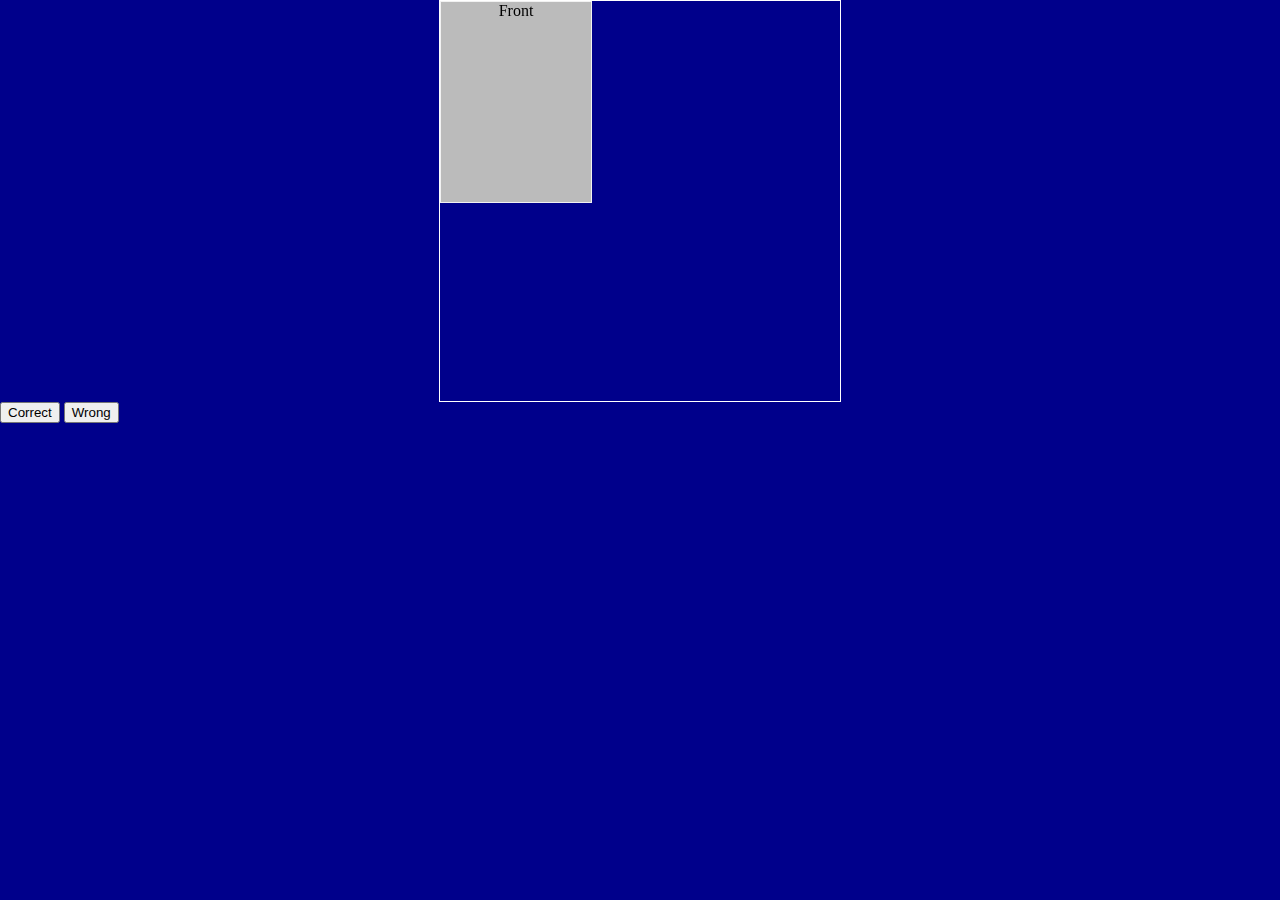
==== flip-test.html @ 60905a9e "created flip test and added translations to card" ====
<!DOCTYPE html>
<html lang="en">
	<head>
		<meta charset="UTF-8" />
		<meta http-equiv="X-UA-Compatible" content="IE=edge" />
		<meta name="viewport" content="width=device-width, initial-scale=1.0" />
		<title>Document</title>
		<link rel="stylesheet" href="flip-style.css" />
		<style>
			body {
				background-color: darkblue;
				color: white;
				margin: 0;
			}
			.container {
				position: relative;
				margin: auto;
				border: 1px solid white;
				width: 400px;
				height: 400px;
			}
		</style>
	</head>
	<body>
		<div class="container">
			<div class="flippable" style="background-color: chartreuse">
				<div class="flippable_inner">
					<div class="flippable_front">Front</div>
					<div class="flippable_back">Back</div>
				</div>
			</div>
			<!-- <div class="card" style="rotate: 5deg"></div>
			<div class="card" style="rotate: -10deg"></div>
			<div class="card" style="rotate: -5deg"></div>
			<div class="card" style="rotate: 0deg"></div> -->
		</div>
		<button onclick="correctAnswer()">Correct</button>
		<button onclick="wrongAnswer()">Wrong</button>
		<script src="flip.js"></script>
	</body>
</html>
---- flip-style.css ----
.flippable {
	position: absolute;
	background-color: transparent;
	width: 150px;
	height: 200px;
	border: 1px solid #f1f1f1;
	perspective: 1000px;
}
.flippable_inner {
	position: relative;
	width: 100%;
	height: 100%;
	text-align: center;

	transition: transform 0.4s;
	transform-style: preserve-3d;
}
.flippable.is-flipped .flippable_inner {
	transform: rotateY(180deg);
}
.discard {
	transform: translateX(150%);
	transition: transform 0.4s;
}
.returnToPile {
	animation: returnToBottom 0.8s;
}
@keyframes returnToBottom {
	0% {
		top: 0px;
		left: 0px;
		/*width: 100%;
		height: 100%; */
	}

	50% {
		top: 50px;
		left: 110px;
		width: 175px;
		height: 240px;
		rotate: 30deg;
	}
	75% {
		rotate: -30deg;
	}
	100% {
		top: 0px;
		left: 0px;
		width: 150px;
		height: 200px;
		rotate: 0deg;
	}
}
/* Position the front and back side */
.flippable_front,
.flippable_back {
	position: absolute; /*and container is relative*/
	width: 100%;
	height: 100%;
	-webkit-backface-visibility: hidden; /* Safari */
	backface-visibility: hidden; /* in 3d makes side facing away visible or not*/
}
/* Style the front side (fallback if image is missing) */
.flippable_front {
	background-color: #bbb;
	color: black;
}

/* Style the back side */
.flippable_back {
	background-color: dodgerblue;
	color: white;
	transform: rotateY(180deg);
}
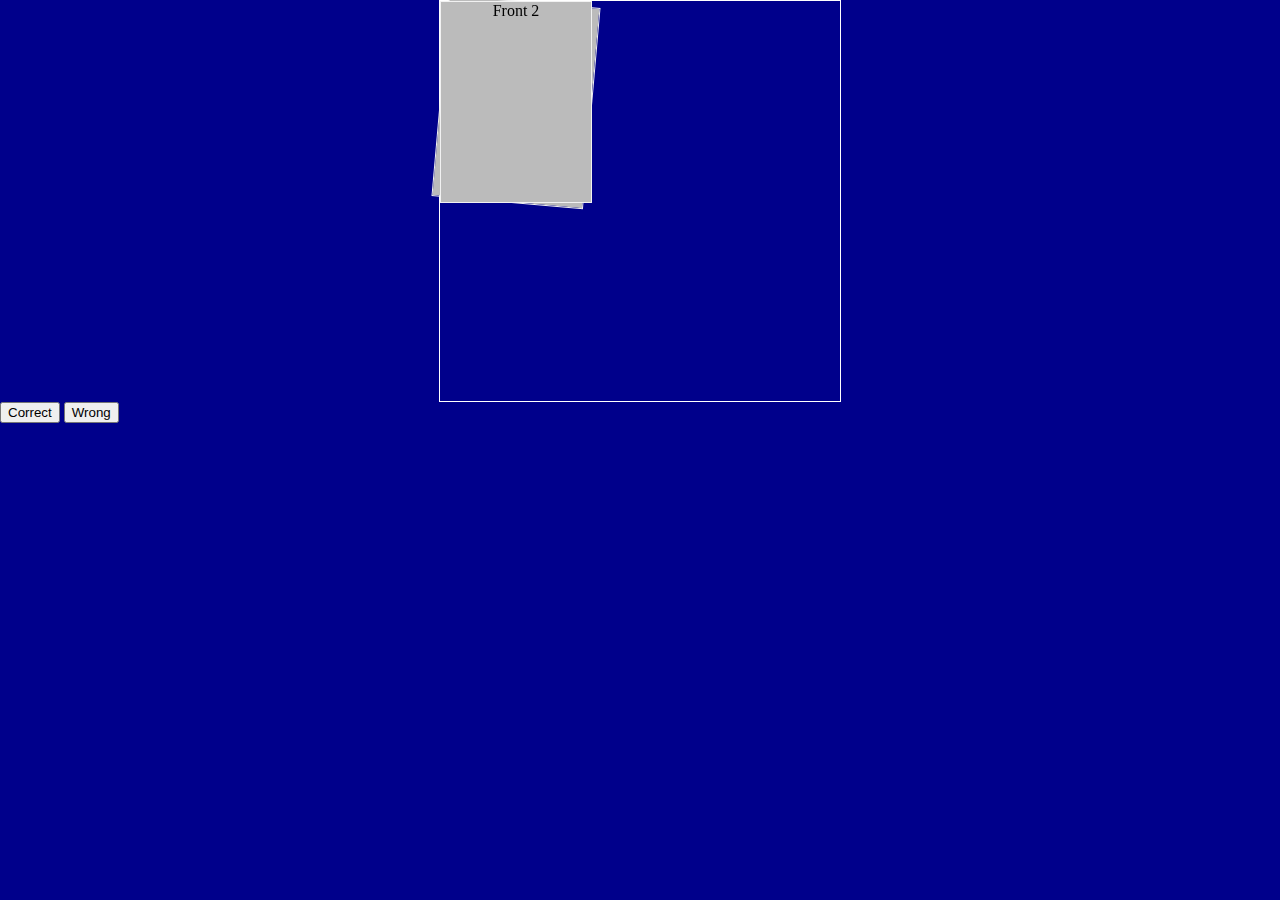
==== commit 7afbad26: "na" ====
--- a/flip-test.html
+++ b/flip-test.html
@@ -23,14 +23,19 @@
 	</head>
 	<body>
 		<div class="container">
-			<div class="flippable" style="background-color: chartreuse">
+			<div class="flippable" style="rotate: 5deg">
 				<div class="flippable_inner">
-					<div class="flippable_front">Front</div>
-					<div class="flippable_back">Back</div>
+					<div class="flippable_front">Front 1</div>
+					<div class="flippable_back">Back 1</div>
 				</div>
 			</div>
-			<!-- <div class="card" style="rotate: 5deg"></div>
-			<div class="card" style="rotate: -10deg"></div>
+			<div class="flippable" style="rotate: 0deg; z-index: 0">
+				<div class="flippable_inner">
+					<div class="flippable_front">Front 2</div>
+					<div class="flippable_back">Back 2</div>
+				</div>
+			</div>
+			<!--<div class="card" style="rotate: -10deg"></div>
 			<div class="card" style="rotate: -5deg"></div>
 			<div class="card" style="rotate: 0deg"></div> -->
 		</div>
